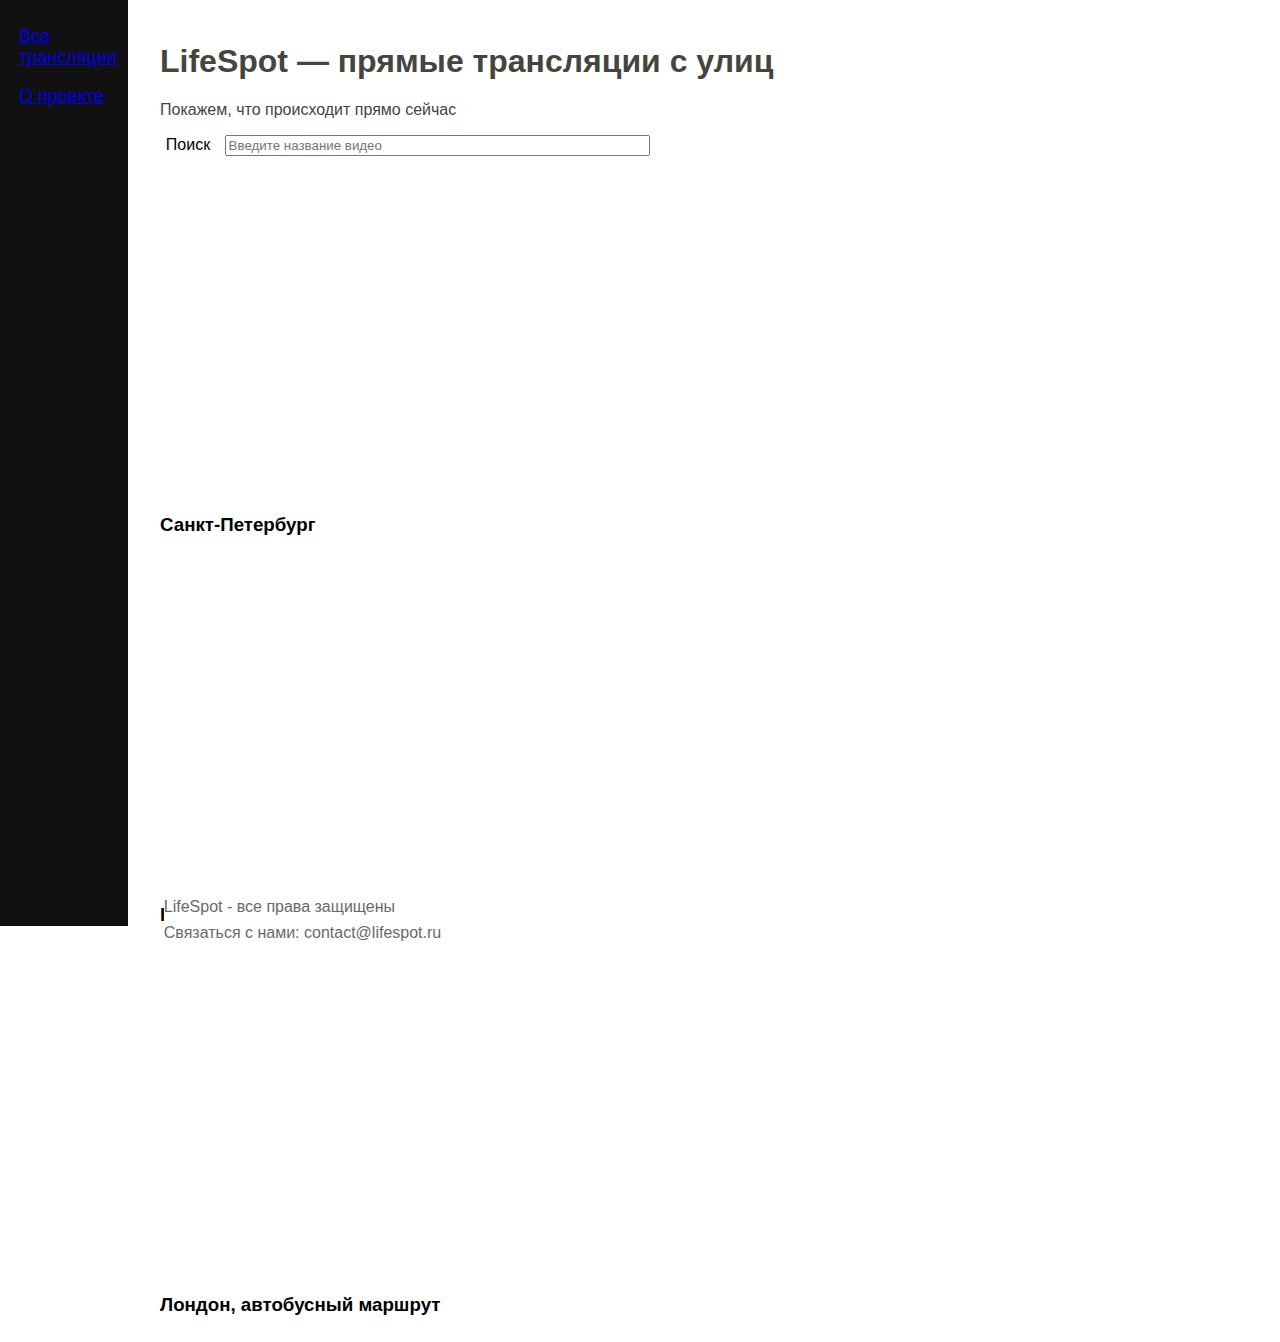
==== LifeSpot/views/index.html @ aea17525 "Добавьте файлы проекта." ====
﻿<!DOCTYPE html>
<html lang="en">
<head>
    <meta charset="UTF-8">
    <title>LifeSpot</title>
    <link href="../static/css/main.css" rel="stylesheet" type="text/css">
</head>

<header id="header-index">
    <h1>LifeSpot — прямые трансляции с улиц</h1>
    <p>Покажем, что происходит прямо сейчас</p>
</header>

<body>
    <div class="searcher"
         <button>Поиск</button>
         <input type="text" placeholder="Введите название видео" size="50"/>

    </div>

    <div class="video-container">
        <iframe width="560" height="315" src="https://www.youtube.com/embed/5jcrMjEnYu0" title="🕹 LIVE CAMERA Russia Saint Petersburg interactive PTZ control real sound Moscow time online" frameborder="0" allow="accelerometer; autoplay; clipboard-write; encrypted-media; gyroscope; picture-in-picture; web-share" allowfullscreen></iframe>
        <h3 class="video-title">Санкт-Петербург</h3>
    </div>

    <div class="video-container">
        <iframe width="560" height="315" src="https://www.youtube.com/embed/UVftxDFol90" title="EarthCam Live:  Times Square in 4K" frameborder="0" allow="accelerometer; autoplay; clipboard-write; encrypted-media; gyroscope; picture-in-picture; web-share" allowfullscreen></iframe>
        <h3 class="video-title">Нью-Йорк</h3>
    </div>

    <div class="video-container">
        <iframe width="560" height="315" src="https://www.youtube.com/embed/JplMzss6_YE?si=pPTLYNElFWiAuyFs" title="YouTube video player" frameborder="0" allow="accelerometer; autoplay; clipboard-write; encrypted-media; gyroscope; picture-in-picture; web-share" allowfullscreen></iframe>
        <h3 class="video-title">Лондон, автобусный маршрут</h3>
    </div>

    <aside id="sidebar">
        <div class="navbar">
            <a href="#"<p>Все трансляции</p></a>
            <a href="#"<p>О проекте</p></a>
        </div>
    </aside>
</body>

<footer>
    <p>LifeSpot - все права защищены</p>
    <p>Связаться с нами: contact@lifespot.ru</p>
</footer>

</html>
---- LifeSpot/static/css/main.css ----
﻿
.video-container {
    display: inline-block;
    padding-left: 1%;
    padding-top: 1%;
}

.navbar {
    color: darkgray;
    padding-left: 15%;
}

header {
    padding-left: 1%;
    padding-top: 1.2%;
}

footer {

    position: absolute;
    bottom: 0;
    font-size: medium;
    color: dimgrey;
    line-height: 66%;
    margin-left: 15px;
    margin-bottom: -55px;
   
}

aside {
    height: 100%; 
    width: 10%;
    position: absolute;
    z-index: 1;
    top: 0;
    left: 0;
    background-color: #111;
    overflow-x: hidden;
    padding-top: 2%;
    font-size: large;
}

body {
    padding-left: 11%;
}

header, footer, aside, body, .navbar, .video-container {
    font-family: "Helvetica 65 Medium", sans-serif;
}


.navbar p:hover {
            color: aliceblue;
        }

#header-index {
    color: #44453f;
}

header, footer, body, .video-container {
    background-color: white;
}

.searcher {
    width: 600px;
    height: 30px;
    margin-left: 17px;
}

.searcher input {

    margin-left: 10px;
}
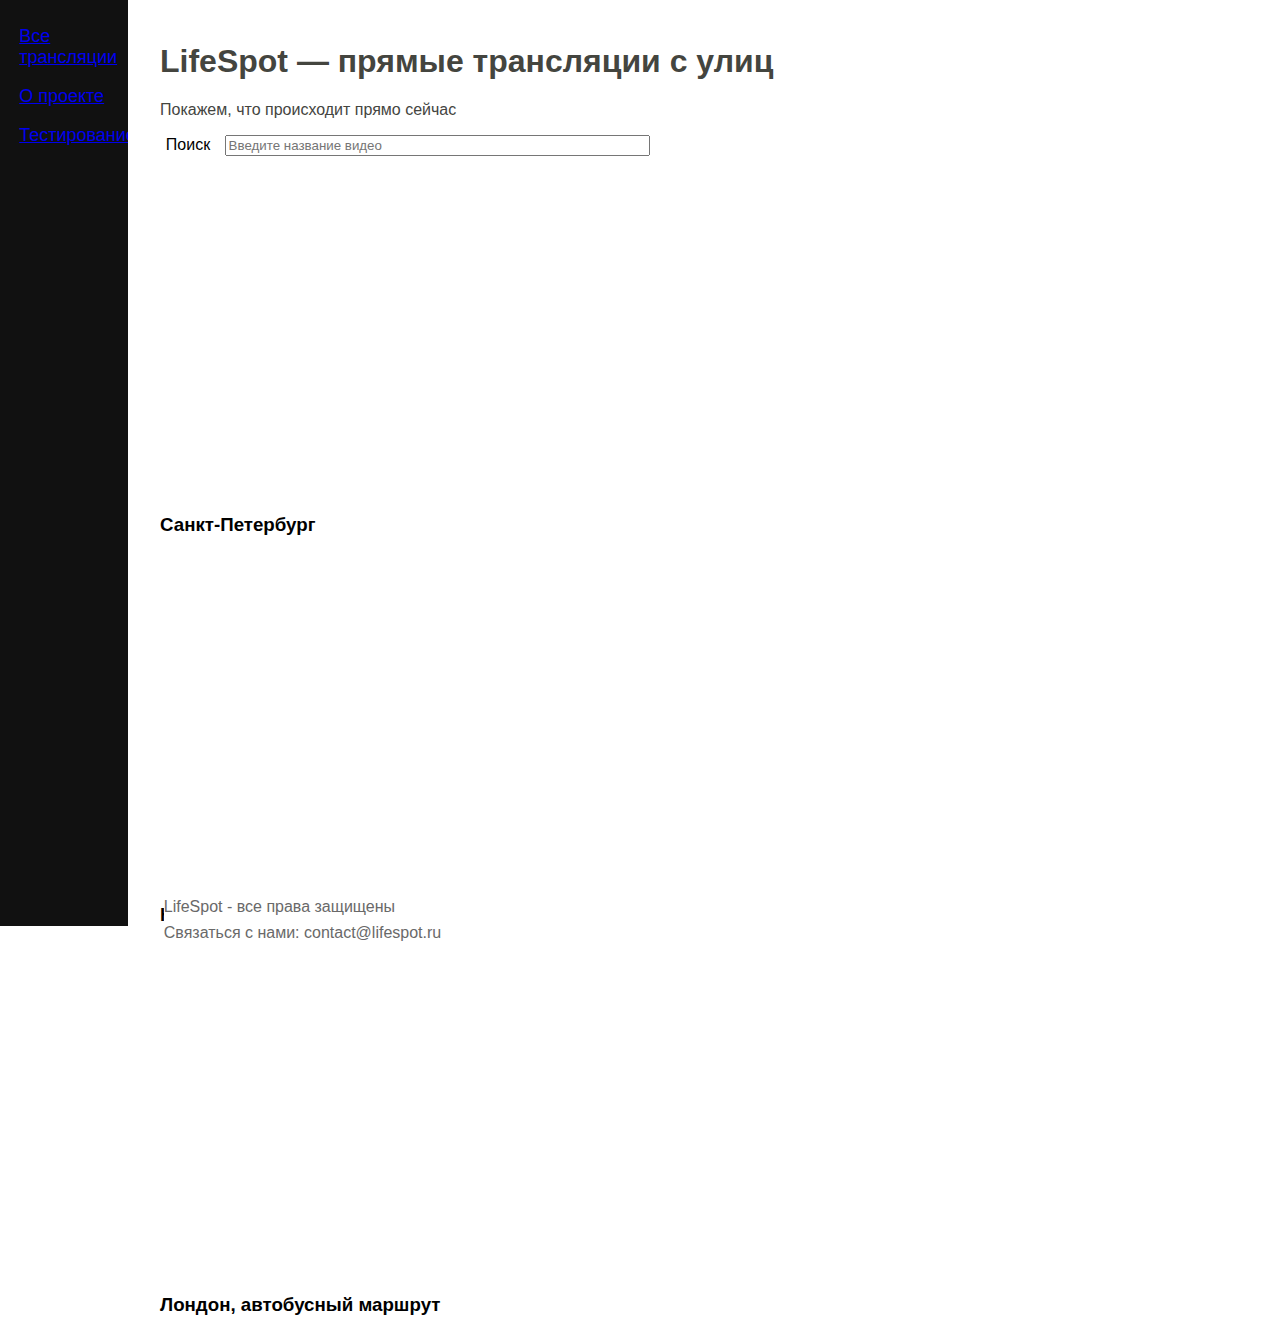
==== commit 1ea74eea: "add testing" ====
--- a/LifeSpot/views/index.html
+++ b/LifeSpot/views/index.html
@@ -4,6 +4,14 @@
     <meta charset="UTF-8">
     <title>LifeSpot</title>
     <link href="../static/css/main.css" rel="stylesheet" type="text/css">
+    <script src="../Static/JS/index.js"></script>
+    <script>
+        handleSession();
+        sessionLog();
+        const inputParseFunction = function () {
+            return document.getElementsByTagName('input')[0].value.toLowerCase();
+        }
+    </script>
 </head>
 
 <header id="header-index">
@@ -35,8 +43,9 @@
 
     <aside id="sidebar">
         <div class="navbar">
-            <a href="#"<p>Все трансляции</p></a>
-            <a href="#"<p>О проекте</p></a>
+            <a href="/"<p>Все трансляции</p></a>
+            <a href="/about"<p>О проекте</p></a>
+            <a href="/testing"<p>Тестирование</p></a>
         </div>
     </aside>
 </body>
